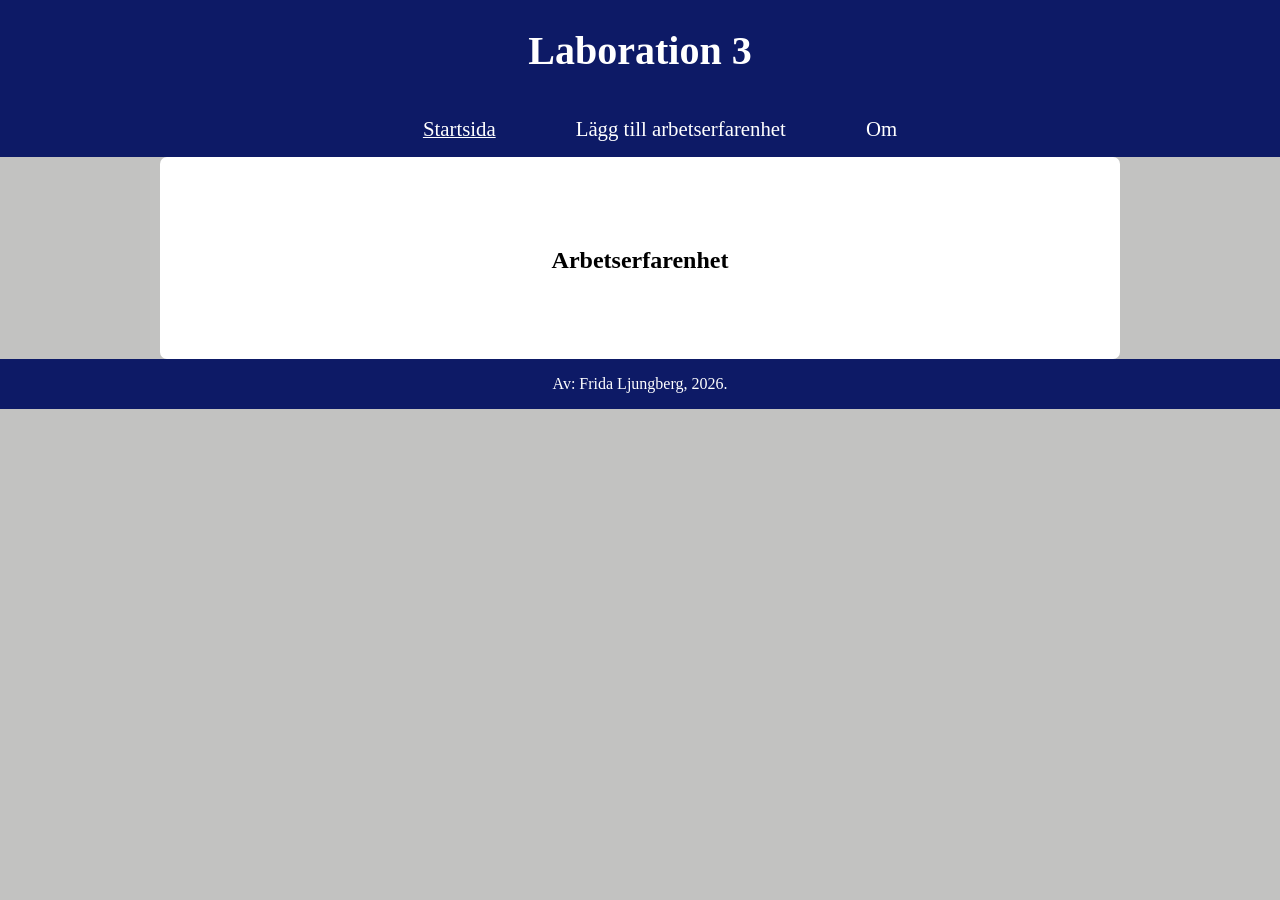
==== index.html @ 30ae4386 "first commit" ====
<!DOCTYPE html>
<html lang="sv">

<head>
    <meta charset="UTF-8">
    <meta name="viewport" content="width=device-width, initial-scale=1.0">
    <title>Startsida</title>
    <link rel="stylesheet" href="style.css">
</head>

<body>

    <!--Header-->
    <header>
        <h1>Laboration 3</h1>

        <!--Navigering-->
        <nav>
            <ul>
                <li class="you-are-here"><a href="/">Startsida</a></li>
                <li><a href="add.html">Lägg till arbetserfarenhet</a></li>
                <li><a href="about.html">Om</a></li>
            </ul>
        </nav>

    </header>

    <!--Main-->
    <div class="container">
        <main>
           <h2>Arbetserfarenhet</h2>

           <ul id="workexperience-list"></ul>
        </main>

    </div>

    <!--Footer-->
    <footer>
        <p>Av: Frida Ljungberg, 2026.</p>
    </footer>

     <script src="app.js"></script>
</body>

</html>
---- style.css ----
body {
    background-color: rgb(194, 194, 193);
    margin: 0 auto;
    font-family: Georgia, 'Times New Roman', Times, serif;
    display: flex;
    flex-direction: column;
    align-items: center;
}

header {
    background-color: rgb(13, 26, 102);
    width: 100%;
    display: flex;
    flex-direction: column;
    align-items: center;
}

h1 {
    font-size: 2.5rem;
    color: white;
}

nav ul {
    display: flex;
    gap: 5rem;
}

a {
    font-size: 1.3rem;
    color: white;
    text-decoration: none;
    font-weight: 400;
}

a:hover {
    background-color: rgb(73, 86, 156);
}

a:active {
    background-color: rgb(89, 108, 214);
}

li {
    list-style: none;
}

.you-are-here {
    text-decoration: underline;
    color: white;
}

.container {
    display: flex;
    flex-direction: column;
    align-items: center;
    background-color: white;
    width: 75%;
    border-radius: 7px;
}

#workexperience-list {
    list-style: none;
    padding: 0;
    max-width: 800px;
    margin: 0 auto;
    text-align: center;

}

#workexperience-list li {
    background: #fff;
    padding: 1rem;
    margin-bottom: 1rem;
    border-radius: 8px;
    box-shadow: 0 2px 8px rgba(0, 0, 0, 0.1);
    line-height: 1.6;
}

#workexperience-list button {
    margin-top: 0.75rem;
    background-color: #e74c3c;
    color: white;
    border: none;
    padding: 0.6rem 1rem;
    border-radius: 5px;
    cursor: pointer;
}

#workexperience-list button:hover {
    background-color: #c0392b;
}

form {
    display: flex;
    flex-direction: column;
    align-items: center;
    border: solid;
    padding: 2rem;
    margin-bottom: 1.5rem;
}

#workexperience-form input {
    width: 100%;
    padding: 0.75rem;
    margin-bottom: 1rem;
    border: 1px solid #ccc;
    border-radius: 5px;
    box-sizing: border-box;
}

.add-button {
    margin-top: 0.75rem;
    background-color: green;
    color: white;
    border: none;
    padding: 0.6rem 1rem;
    border-radius: 5px;
    cursor: pointer;
}

.add-button:hover {
    background-color: rgb(2, 88, 2);
}

#error-messages {
    color: red;
    font-weight: 600;
    list-style: none;
    padding: 0;
    margin-top: 1rem;

}

footer {
    background-color: rgb(13, 26, 102);
    color: white;
    width: 100%;
    display: flex;
    flex-direction: column;
    align-items: center;
}

main {
    padding: 2rem;
    border-radius: 10px;
    max-width: 800px;
    margin: 2rem auto;
    line-height: 1.6;
}

main h2 {
    margin-bottom: 1rem;
    text-align: center;
}

main h3 {
    margin-top: 2rem;
    margin-bottom: 0.5rem;
    border-bottom: 2px solid #ddd;
    padding-bottom: 0.3rem;
}

main p {
    margin-bottom: 1rem;
}

/*Mediaquery för mindre skärmar*/
@media (max-width: 600px) {

    nav ul {
        flex-direction: column;
        align-items: center;
        gap: 1rem;
    }

}
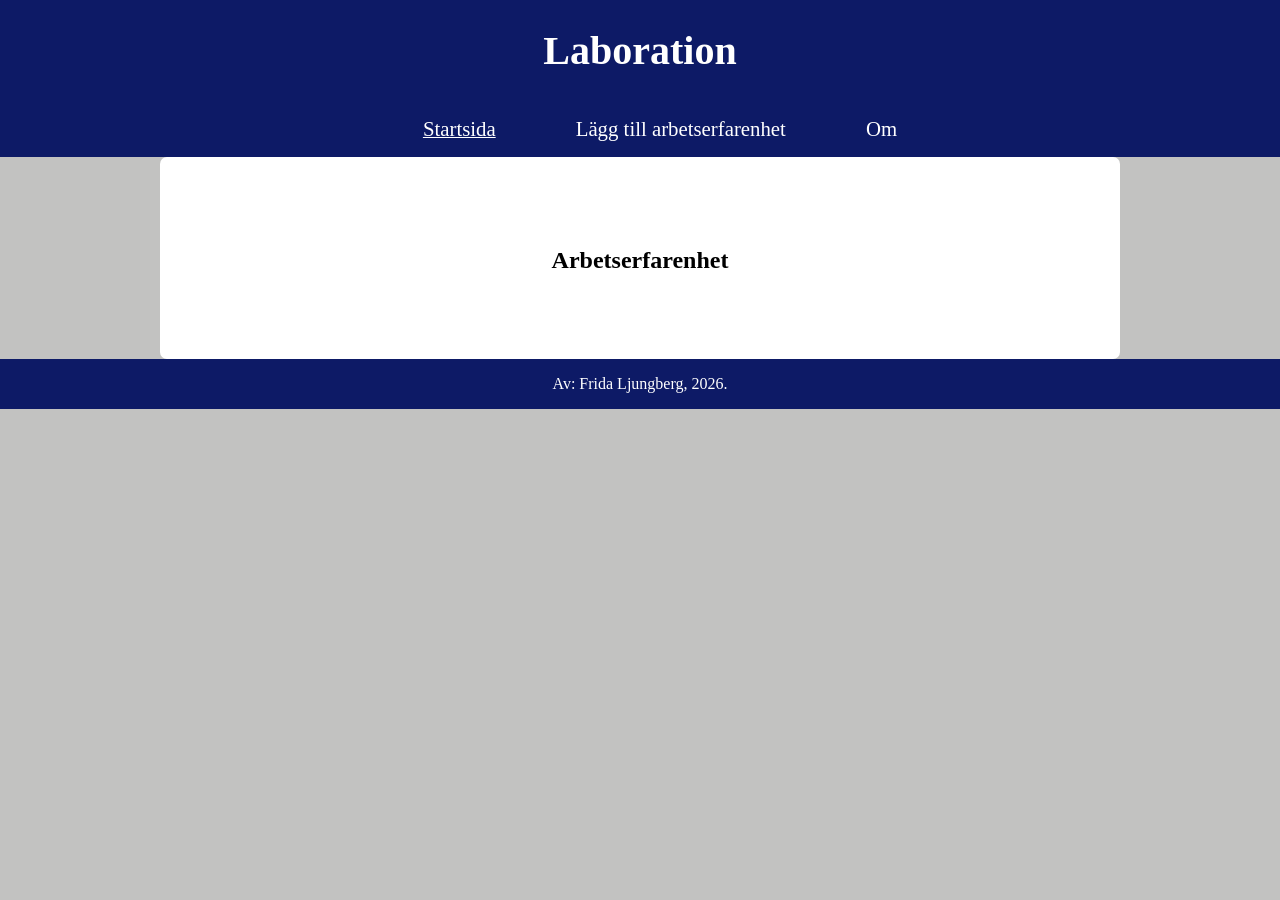
==== commit a01df984: "Kopierat in kod från laboration2" ====
--- a/index.html
+++ b/index.html
@@ -12,7 +12,7 @@
 
     <!--Header-->
     <header>
-        <h1>Laboration 3</h1>
+        <h1>Laboration</h1>
 
         <!--Navigering-->
         <nav>
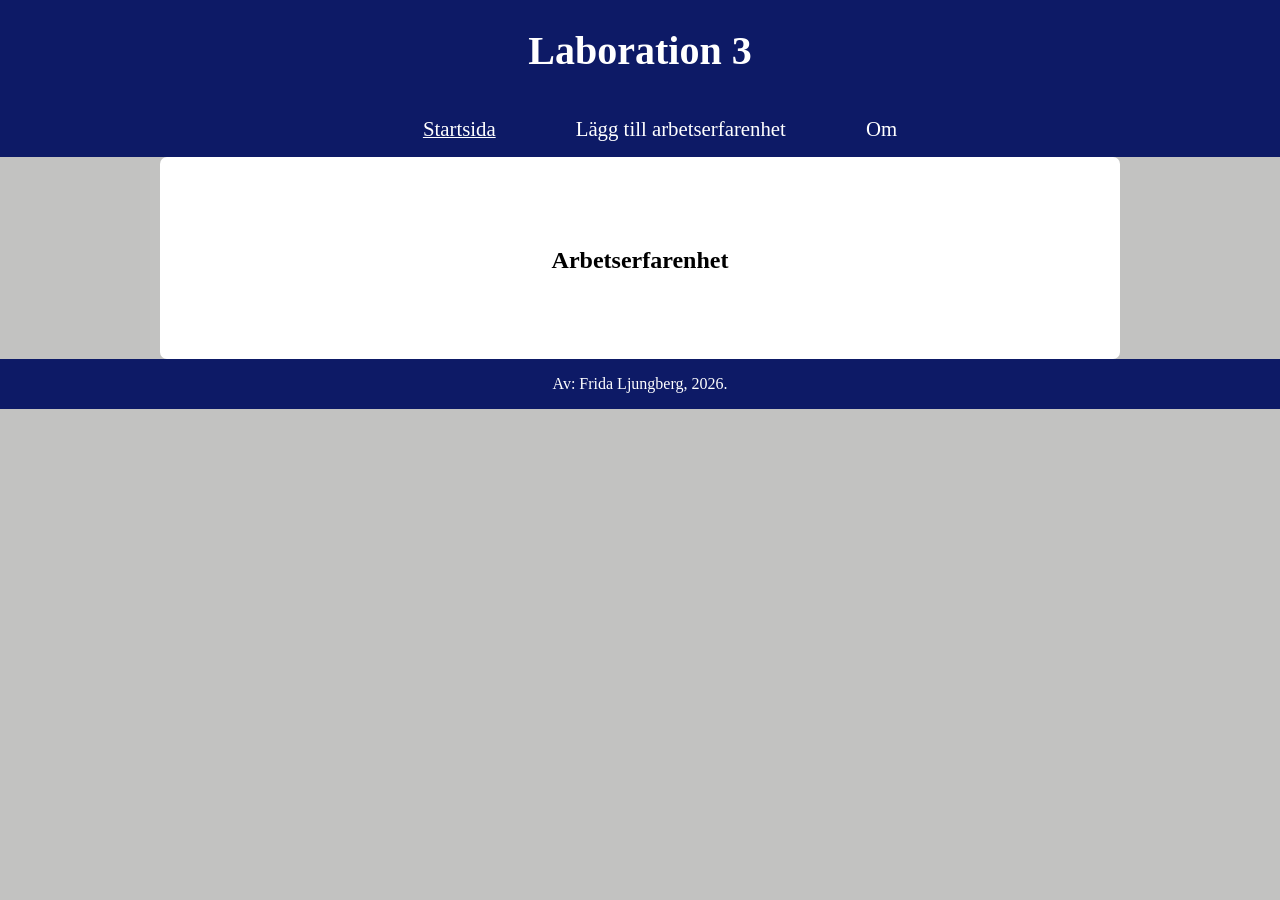
==== commit 34d5efbf: "Ändrat till labb3" ====
--- a/index.html
+++ b/index.html
@@ -12,7 +12,7 @@
 
     <!--Header-->
     <header>
-        <h1>Laboration</h1>
+        <h1>Laboration 3</h1>
 
         <!--Navigering-->
         <nav>
